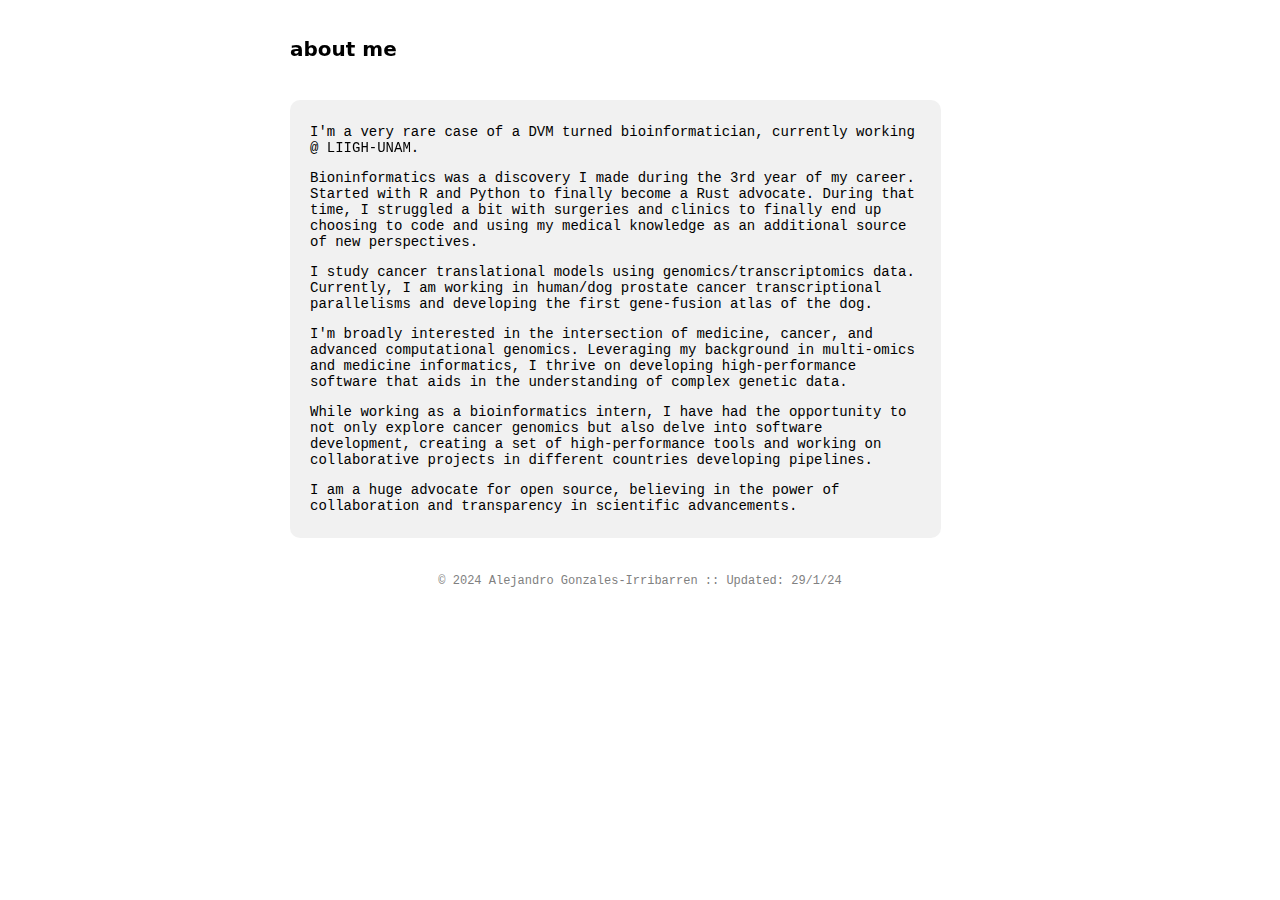
==== pages/about.html @ b0e938ae "new: about" ====
<html>
    <meta name = "viewport" content = "width = device-width, initial-scale = 1">
    <meta charset="utf-8" />
    <title>about me - Alejandro Gonzales-Irribarren</title>
    <link rel="stylesheet" type = "text/css" href="../code/style.css">

    <body>
        <div class = "header">
            <div class = "header-text">
                <h1><a href="https://alejandrogzi.github.io/pages/about.html">about me</a></h1>
            </div>
        </div>

        <div class = "box">
            <p>I'm a very rare case of a DVM turned bioinformatician, currently working @ <a href="https://liigh.unam.mx/">LIIGH-UNAM</a>.</p>
            <p>Bioninformatics was a discovery I made during the 3rd year of my career. Started with R and Python to finally become a Rust advocate. During that time, I struggled a bit with surgeries and clinics to finally end up choosing to code and using my medical knowledge as an additional source of new perspectives.</p>
            <p>I study cancer translational models using genomics/transcriptomics data. Currently, I am working in human/dog prostate cancer transcriptional parallelisms and developing the first gene-fusion atlas of the dog. </p>
            <p>I'm broadly interested in the intersection of medicine, cancer, and advanced computational genomics. Leveraging my background in multi-omics and medicine informatics, I thrive on developing high-performance software that aids in the understanding of complex genetic data.</p>
            <p>While working as a bioinformatics intern, I have had the opportunity to not only explore cancer genomics but also delve into software development, creating a set of high-performance tools and working on collaborative projects in different countries developing pipelines.</p>
            <p>I am a huge advocate for open source, believing in the power of collaboration and transparency in scientific advancements. </p>
        </div>

        <div class="footer">
            <p>© 2024 Alejandro Gonzales-Irribarren :: Updated: 29/1/24</p>
        </div>
    </body>
    
</html>
---- code/style.css ----
body{
    background-color: #ffffff;
    padding: 20px 30px 20px 30px;
    max-width: 700px;
    margin: auto;
}

.photo {
    border-radius: 50%;
    display: flex;
    position: relative;
    overflow: hidden;
    width: 10rem;
    height: 10rem;
    flex-shrink: 0;
    margin-top: 3%;
    margin-right: 8%;
}

.header {
    display: flex;
    align-items: center;
    justify-content: space-between;
}

.header-text {
    flex: 1 1 0%;
}

.header h1 {
    font-size: 1.25rem;
    line-height: 2rem;
    font-weight: 700;
    font-family:system-ui, -apple-system, BlinkMacSystemFont, 'Segoe UI', Roboto, Oxygen, Ubuntu, Cantarell, 'Open Sans', 'Helvetica Neue', sans-serif
}

.header p {
    text-wrap: pretty;
    font-family: ui-monospace,SFMono-Regular,Menlo,Monaco,Consolas,Liberation Mono,Courier New,monospace;
    color: hsl(var(--muted-foreground));
    font-size: .875rem;
    line-height: 1.25rem;
    max-width: 25rem;
}

.box {
    background-color: rgb(228, 228, 228, 0.5);
    padding : 10px;
    border-radius: 10px;
    margin-top: 3%;
    margin-bottom: 3%;
    margin-right: 7%;
    padding-left: 20px;
    padding-right: 20px;
    text-wrap: pretty;
    font-family: ui-monospace,SFMono-Regular,Menlo,Monaco,Consolas,Liberation Mono,Courier New,monospace;
    color: hsl(var(--muted-foreground));
    font-size: .875rem;
    line-height: 1rem;
    justify-content: space-between;

}


.icon {
    transition-property: color,background-color,border-color,text-decoration-color,fill,stroke;
    transition-timing-function: cubic-bezier(.4,0,.2,1);
    transition-duration: .15s;
    --tw-ring-offset-color: hsl(var(--background));
    font-weight: 500;
    font-size: .875rem;
    line-height: 1.25rem;
    background-color: hsl(var(--background));
    border-color: hsl(var(--input));
    border-width: 1px;
    border-radius: calc(var(--radius) - 2px);
    white-space: nowrap;
    justify-content: center;
    align-items: center;
    width: 2rem;
    height: 2rem;
    display: inline-flex;
    color: inherit;
    text-decoration: inherit;
}


.icon-size {
    width: 1.3rem;
    height: 1.3rem;
}

.icon-space {
    --tw-space-y-reverse: 0;
    margin-top: calc(0.1rem * calc(1 - var(--tw-space-y-reverse)));
    margin-bottom: calc(0.375rem * var(--tw-space-y-reverse));
    margin-left: calc(0.5rem * var(--tw-space-y-reverse));
}

.text-muted-foreground {
    color: hsl(var(--muted-foreground));
}
.text-sm {
    font-size: .875rem;
    line-height: 1.25rem;
}
.font-mono {
    font-family: ui-monospace,SFMono-Regular,Menlo,Monaco,Consolas,Liberation Mono,Courier New,monospace;
}
.pt-1 {
    padding-top: 0.25rem;
}
.gap-x-1 {
    -moz-column-gap: .25rem;
    column-gap: 1rem;
}
.flex {
    display: flex;
}

.mini-menu {
    align-items: center;
    justify-content: center;
    display: flex;
    font-size: .875rem;
    line-height: 1.25rem;
    font-family: ui-monospace,SFMono-Regular,Menlo,Monaco,Consolas,Liberation Mono,Courier New,monospace;
    column-gap: 3rem;
    margin-top: 1%;
    margin-bottom: 3%;
}

.normal-text {
    text-wrap: pretty;
    font-family: ui-monospace,SFMono-Regular,Menlo,Monaco,Consolas,Liberation Mono,Courier New,monospace;
    color: hsl(var(--muted-foreground));
    font-size: .875rem;
    line-height: 1.25rem;
    max-width: 40rem;
}

a{
    font-size: 1em;
    /* border-style: solid; */
    border-color: var(--color-dark);
    border-width: 0 0 2px 0;

    background-image: linear-gradient(45deg, var(--color-light) 4.99%, var(--color-dark) 5%);
    background-clip: text;
    -webkit-background-clip: text;
    -webkit-text-fill-color: transparent;
    -moz-background-clip: text;
    -moz-text-fill-color: transparent;
    background-size: 5%;
    background-repeat: repeat;
    transition: background-size 0.3s ease-in-out, border-color 0.3s ease-in-out;
}

a:link, a:visited{
    background-size: 5%;
    border-color: var(--color-dark);
}

a:hover, a:active{
    background-size: 4000%;
    border-color: var(--color-light);
}

:root{
    --color-dark: black;
    --color-light: #ff5782;
}

.footer {
    font-family: ui-monospace,SFMono-Regular,Menlo,Monaco,Consolas,Liberation Mono,Courier New,monospace;
    display: flex;
    align-items: center;
    justify-content: space-between;
    margin-top: 3%;
    font-size: .750rem;
    line-height: 1.25rem;
    color: gray;
    align-items: center;
    justify-content: center;
}
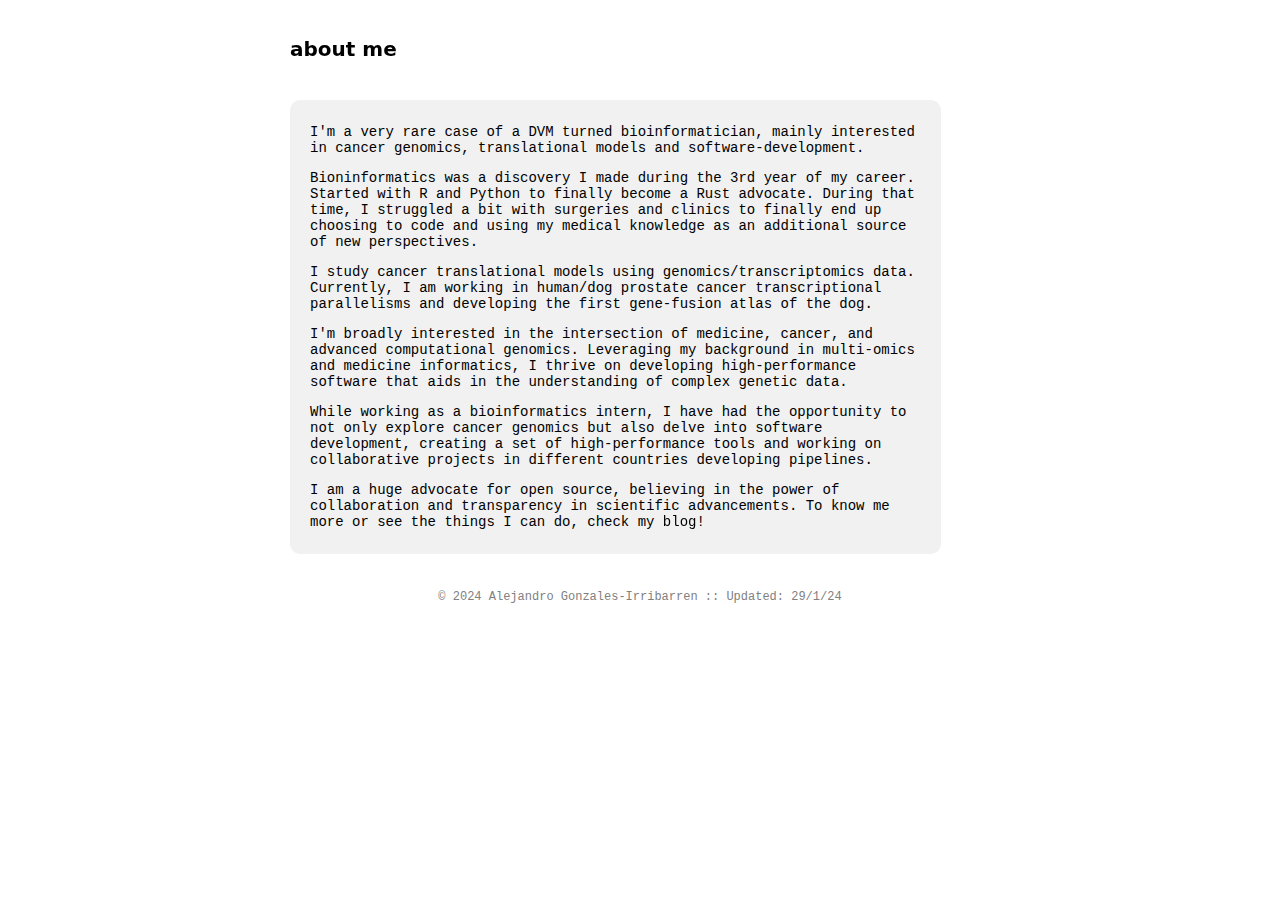
==== commit 1fc7e9b0: "fix: correct info!" ====
--- a/pages/about.html
+++ b/pages/about.html
@@ -1,9 +1,21 @@
 <html>
-    <meta name = "viewport" content = "width = device-width, initial-scale = 1">
-    <meta charset="utf-8" />
-    <title>about me - Alejandro Gonzales-Irribarren</title>
-    <link rel="stylesheet" type = "text/css" href="../code/style.css">
+    <head>
+        <!-- Google tag (gtag.js) -->
+        <script async src="https://www.googletagmanager.com/gtag/js?id=G-PP6PQMS81G"></script>
+        <script>
+        window.dataLayer = window.dataLayer || [];
+        function gtag(){dataLayer.push(arguments);}
+        gtag('js', new Date());
 
+        gtag('config', 'G-PP6PQMS81G');
+        </script>
+
+        <meta name = "viewport" content = "width = device-width, initial-scale = 1">
+        <meta charset="utf-8" />
+        <title>about me - Alejandro Gonzales-Irribarren</title>
+        <link rel="stylesheet" type = "text/css" href="../code/style.css">
+    </head>
+    
     <body>
         <div class = "header">
             <div class = "header-text">
@@ -12,17 +24,16 @@
         </div>
 
         <div class = "box">
-            <p>I'm a very rare case of a DVM turned bioinformatician, currently working @ <a href="https://liigh.unam.mx/">LIIGH-UNAM</a>.</p>
+            <p>I'm a very rare case of a DVM turned bioinformatician, mainly interested in cancer genomics, translational models and software-development.</p>
             <p>Bioninformatics was a discovery I made during the 3rd year of my career. Started with R and Python to finally become a Rust advocate. During that time, I struggled a bit with surgeries and clinics to finally end up choosing to code and using my medical knowledge as an additional source of new perspectives.</p>
             <p>I study cancer translational models using genomics/transcriptomics data. Currently, I am working in human/dog prostate cancer transcriptional parallelisms and developing the first gene-fusion atlas of the dog. </p>
             <p>I'm broadly interested in the intersection of medicine, cancer, and advanced computational genomics. Leveraging my background in multi-omics and medicine informatics, I thrive on developing high-performance software that aids in the understanding of complex genetic data.</p>
             <p>While working as a bioinformatics intern, I have had the opportunity to not only explore cancer genomics but also delve into software development, creating a set of high-performance tools and working on collaborative projects in different countries developing pipelines.</p>
-            <p>I am a huge advocate for open source, believing in the power of collaboration and transparency in scientific advancements. </p>
+            <p>I am a huge advocate for open source, believing in the power of collaboration and transparency in scientific advancements. To know me more or see the things I can do, check my <a href="https://alejandrogzi.github.io/pages/blog.html">blog</a>!</p>
         </div>
 
         <div class="footer">
             <p>© 2024 Alejandro Gonzales-Irribarren :: Updated: 29/1/24</p>
         </div>
     </body>
-    
 </html>--- a/code/style.css
+++ b/code/style.css
@@ -59,6 +59,25 @@
     line-height: 1rem;
     justify-content: space-between;
 
+}
+
+
+.neg-box {
+    background-color: rgba(255, 255, 255, 0.5);
+    padding : 10px;
+    border-radius: 10px;
+    margin-top: 3%;
+    margin-bottom: 3%;
+    margin-right: 7%;
+    padding-left: 20px;
+    padding-right: 20px;
+    text-align: right;
+    text-wrap: pretty;
+    font-family: ui-monospace,SFMono-Regular,Menlo,Monaco,Consolas,Liberation Mono,Courier New,monospace;
+    color: hsl(var(--muted-foreground));
+    font-size: .875rem;
+    line-height: 1rem;
+    justify-content: space-between;
 }
 
 
@@ -118,6 +137,16 @@
     display: flex;
 }
 
+.bold {
+    font-weight: 700;
+}
+
+.justify {
+    display: inline-block;
+    text-align: justify;
+    text-justify: inter-word;
+}
+
 .mini-menu {
     align-items: center;
     justify-content: center;
@@ -137,6 +166,16 @@
     font-size: .875rem;
     line-height: 1.25rem;
     max-width: 40rem;
+}
+
+.normal-text-mini-header {
+    text-wrap: pretty;
+    font-family: ui-monospace,SFMono-Regular,Menlo,Monaco,Consolas,Liberation Mono,Courier New,monospace;
+    color: hsl(var(--muted-foreground));
+    font-size: 1.05rem;
+    line-height: 1.25rem;
+    max-width: 40rem;
+    text-align: center;
 }
 
 a{
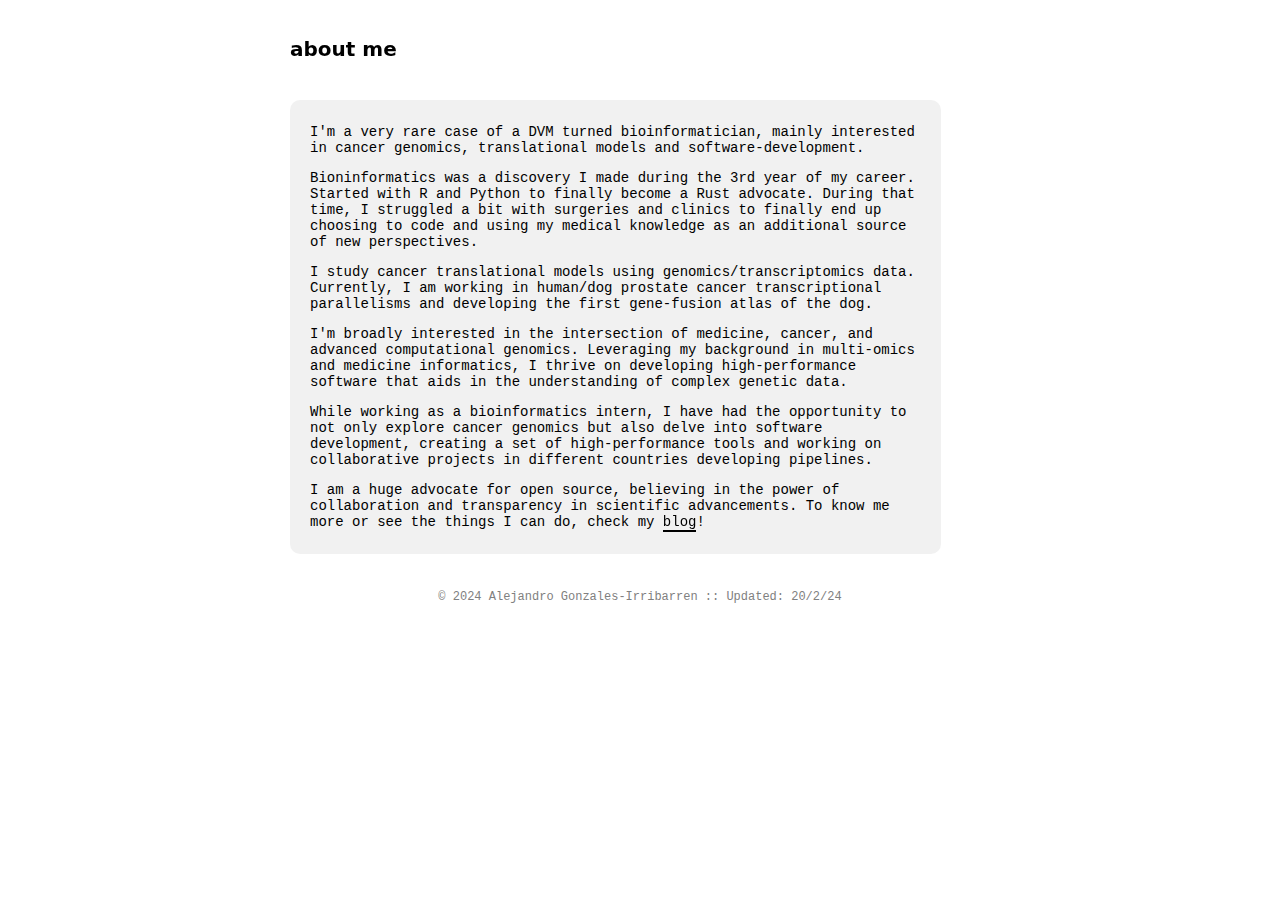
==== commit 9f9c4618: "feat: new email contact" ====
--- a/pages/about.html
+++ b/pages/about.html
@@ -29,11 +29,11 @@
             <p>I study cancer translational models using genomics/transcriptomics data. Currently, I am working in human/dog prostate cancer transcriptional parallelisms and developing the first gene-fusion atlas of the dog. </p>
             <p>I'm broadly interested in the intersection of medicine, cancer, and advanced computational genomics. Leveraging my background in multi-omics and medicine informatics, I thrive on developing high-performance software that aids in the understanding of complex genetic data.</p>
             <p>While working as a bioinformatics intern, I have had the opportunity to not only explore cancer genomics but also delve into software development, creating a set of high-performance tools and working on collaborative projects in different countries developing pipelines.</p>
-            <p>I am a huge advocate for open source, believing in the power of collaboration and transparency in scientific advancements. To know me more or see the things I can do, check my <a href="https://alejandrogzi.github.io/pages/blog.html">blog</a>!</p>
+            <p>I am a huge advocate for open source, believing in the power of collaboration and transparency in scientific advancements. To know me more or see the things I can do, check my <a style = "border-style: solid;" href="https://alejandrogzi.github.io/pages/blog.html">blog</a>!</p>
         </div>
 
         <div class="footer">
-            <p>© 2024 Alejandro Gonzales-Irribarren :: Updated: 29/1/24</p>
+            <p>© 2024 Alejandro Gonzales-Irribarren :: Updated: 20/2/24</p>
         </div>
     </body>
-</html>+</html>
